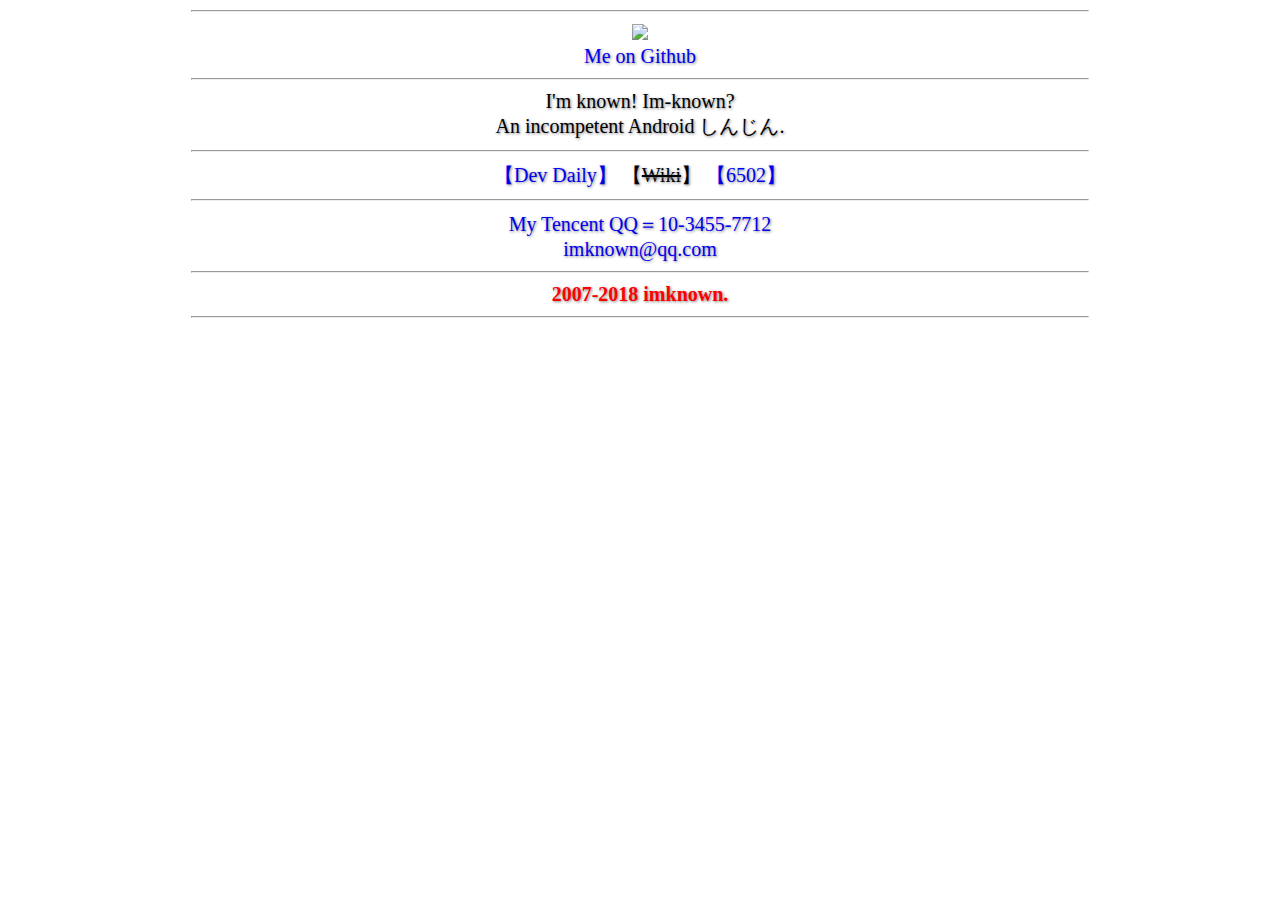
==== index.html @ f47b65bd "Update index.html" ====
<!DOCTYPE html>
<html lang="zh">
<head>
    <meta charset="utf-8" />
    <meta name="robots" content="all" />
    <meta name="keywords" content="imknown" />
    <meta name="description" content="imknown" />
    <meta name="viewport" content="width=device-width, initial-scale=1.0, maximum-scale=1.0, user-scalable=0" />
    <meta name="theme-color" content="#26A69A" />
    
    <title>imknown J. Kimu</title>

    <link rel="stylesheet" type="text/css" href="css/index.css" />

    <link rel="icon" href="favicon.ico" type="image/x-icon" />
    <link rel="shortcut icon" href="favicon.ico" type="image/x-icon" />
</head>

<body>

<main>
    <hr />
    <div id="mainText">
        <img src='https://avatars2.githubusercontent.com/u/5681447?v=3&s=150' /><br/>
        <a href='https://github.com/imknown' target='_blank'>Me on Github</a>

        <hr />

        <ul>
        <li>I'm known! Im-known?</li>
        <li>An incompetent Android しんじん.</li>
        </ul>

        <hr />

        <a href="/IMKDevelopmentDaily" target="_blank">【Dev Daily】</a>
        <a>【<span style="text-decoration: line-through">Wiki</span>】</a>
        <!--a href="game/hide.html#emulator" target="_blank">【6502】</a-->
        <a href="http://imknown.ys168.com/" target="_blank">【6502】</a>

        <hr />

        <ul>
            <!--li><a href="https://wpa.qq.com/msgrd?v=3&uin=1034557712&site=qq&menu=yes" target="_blank"><img class="noBorder" src="https://wpa.qq.com/pa?p=2:1034557712:51" alt="QQ Status" title="My QQ：1034557712" /></a></li-->
            <li><a href="https://wpa.qq.com/msgrd?v=3&uin=1034557712&site=qq&menu=yes" target="_blank">My Tencent QQ＝10-3455-7712</a></li>
            <li><a href="mailto:imknown@qq.com">imknown@qq.com</a></li>
        </ul>

        <hr />

        <div class="red bold">
            <ul>
                <li>2007-2018 imknown. </li>
            </ul>
        </div>

        <hr />

        <!-- Chrome、FireFox、Opera -->
        <!--audio src="media/chu2.ogg" autoplay="autoplay">No sound nya. ~(＞﹏＜)~</audio-->
        <audio src="https://storage.live.com/items/8F7CD96AB4BFA9AA!649?A.mp3" autoplay="autoplay">No sound nya. ~(＞﹏＜)~</audio>

        <!-- IE -->
        <!--bgsound src="media/chu2.ogg" autostart="true"-->
        <bgsound src="https://storage.live.com/items/8F7CD96AB4BFA9AA!649?A.mp3" autostart="true" />
    </div>
</main>

</body>
</html>
---- css/index.css ----
body, div, ul, li, p, a {
    padding: 0px;
    margin: 0px;
    list-style: none;
    font-size: 20px;
    text-decoration: none;
}

hr {
	width: 70%;
}

#mainText {
    text-shadow:1px 1px 3px gray;
	text-align: center;
	font-family: 'Microsoft YaHei UI';
}

.red {
    color: red;
}

.green {
    color: green;
}

.bold {
    font-weight: bold;
}

img.noBorder {
    border: 0px;
}
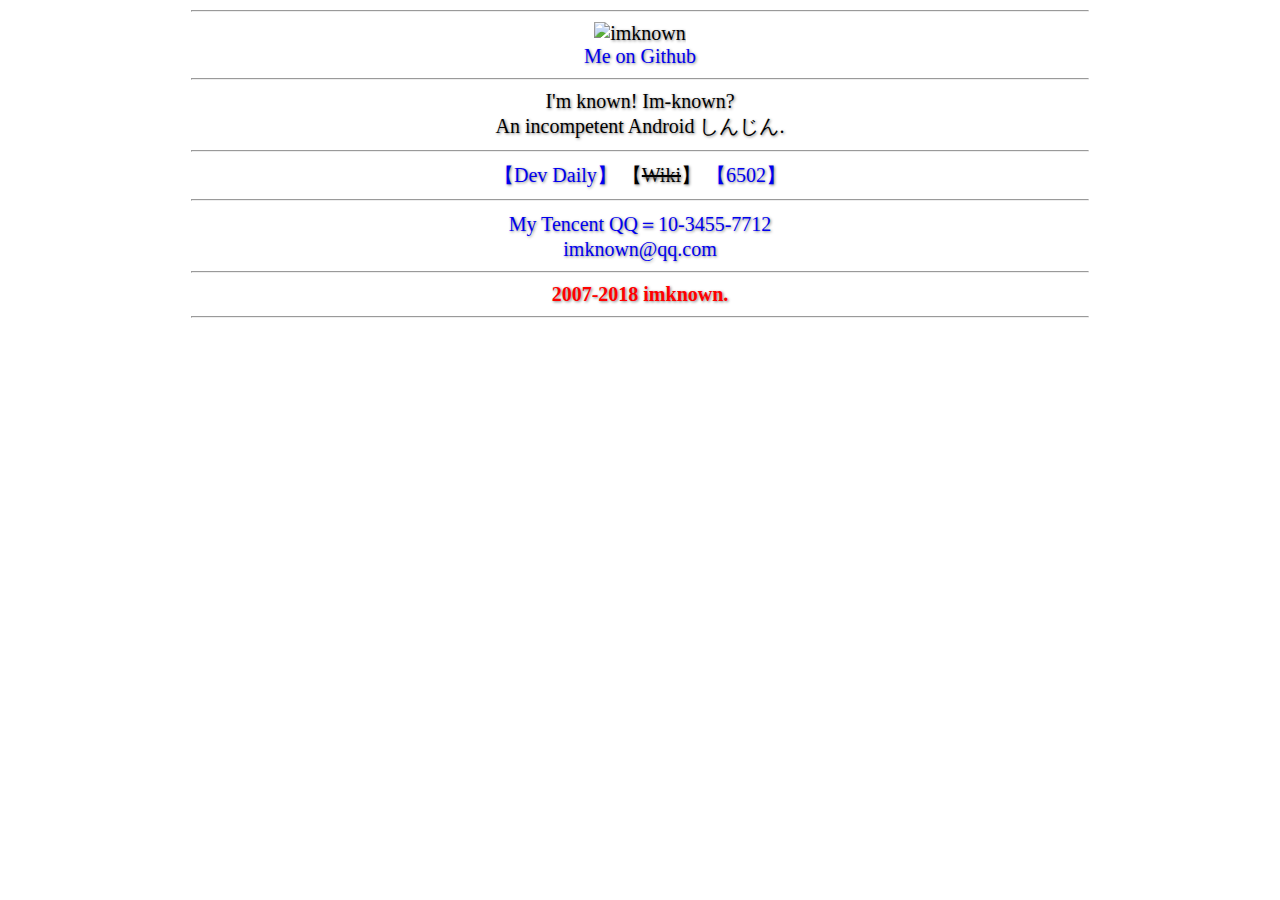
==== commit aed2f565: "Update index.html" ====
--- a/index.html
+++ b/index.html
@@ -21,8 +21,8 @@
 <main>
     <hr />
     <div id="mainText">
-        <img src='https://avatars2.githubusercontent.com/u/5681447?v=3&s=150' /><br/>
-        <a href='https://github.com/imknown' target='_blank'>Me on Github</a>
+        <img src="https://avatars2.githubusercontent.com/u/5681447?v=3&s=150" alt="imknown" title="imknown" /><br/>
+        <a href="https://github.com/imknown" target="_blank" rel="nofollow noopener noreferrer">Me on Github</a>
 
         <hr />
 
@@ -33,17 +33,17 @@
 
         <hr />
 
-        <a href="/IMKDevelopmentDaily" target="_blank">【Dev Daily】</a>
+        <a href="/IMKDevelopmentDaily" target="_blank" rel="nofollow noopener noreferrer">【Dev Daily】</a>
         <a>【<span style="text-decoration: line-through">Wiki</span>】</a>
         <!--a href="game/hide.html#emulator" target="_blank">【6502】</a-->
-        <a href="http://imknown.ys168.com/" target="_blank">【6502】</a>
+        <a href="http://imknown.ys168.com/" target="_blank" rel="nofollow noopener noreferrer">【6502】</a>
 
         <hr />
 
         <ul>
-            <!--li><a href="https://wpa.qq.com/msgrd?v=3&uin=1034557712&site=qq&menu=yes" target="_blank"><img class="noBorder" src="https://wpa.qq.com/pa?p=2:1034557712:51" alt="QQ Status" title="My QQ：1034557712" /></a></li-->
-            <li><a href="https://wpa.qq.com/msgrd?v=3&uin=1034557712&site=qq&menu=yes" target="_blank">My Tencent QQ＝10-3455-7712</a></li>
-            <li><a href="mailto:imknown@qq.com">imknown@qq.com</a></li>
+            <!--li><a href="https://wpa.qq.com/msgrd?v=3&uin=1034557712&site=qq&menu=yes" target="_blank" rel="nofollow noopener noreferrer"><img class="noBorder" src="https://wpa.qq.com/pa?p=2:1034557712:51" alt="QQ Status" title="My QQ：1034557712" /></a></li-->
+            <li><a href="https://wpa.qq.com/msgrd?v=3&uin=1034557712&site=qq&menu=yes" target="_blank" rel="nofollow noopener noreferrer">My Tencent QQ＝10-3455-7712</a></li>
+            <li><a href="mailto:imknown@qq.com" rel="nofollow noopener noreferrer">imknown@qq.com</a></li>
         </ul>
 
         <hr />
@@ -58,11 +58,11 @@
 
         <!-- Chrome、FireFox、Opera -->
         <!--audio src="media/chu2.ogg" autoplay="autoplay">No sound nya. ~(＞﹏＜)~</audio-->
-        <audio src="https://storage.live.com/items/8F7CD96AB4BFA9AA!649?A.mp3" autoplay="autoplay">No sound nya. ~(＞﹏＜)~</audio>
+        <audio src="https://storage.live.com/items/8F7CD96AB4BFA9AA!649/#30 中二病アイキャッチ～美しさ～.mp3" autoplay="autoplay">No sound nya. ~(＞﹏＜)~</audio>
 
         <!-- IE -->
         <!--bgsound src="media/chu2.ogg" autostart="true"-->
-        <bgsound src="https://storage.live.com/items/8F7CD96AB4BFA9AA!649?A.mp3" autostart="true" />
+        <bgsound src="https://storage.live.com/items/8F7CD96AB4BFA9AA!649/#30 中二病アイキャッチ～美しさ～.mp3" autostart="true" />
     </div>
 </main>
 
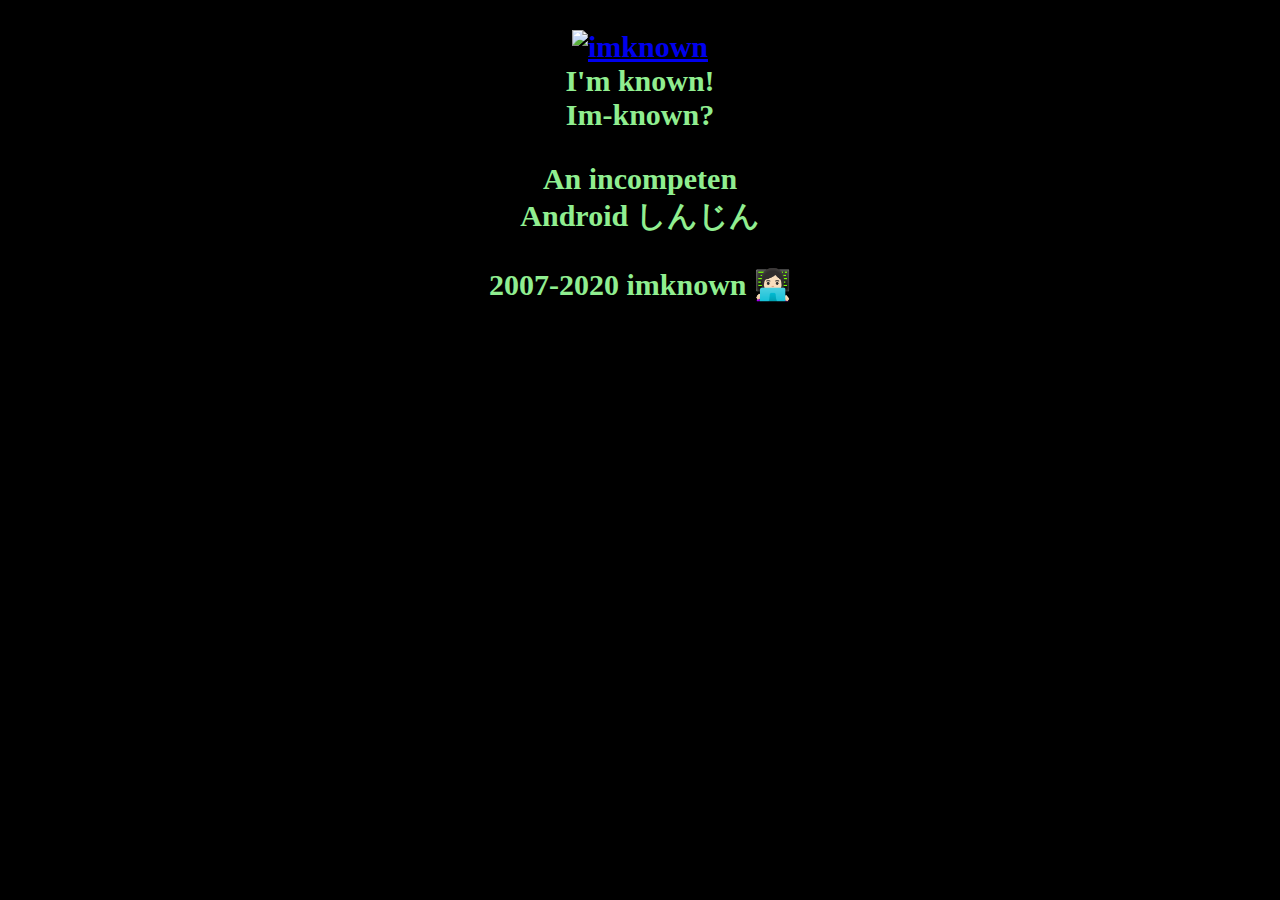
==== commit b65c8664: "Let's Dark!" ====
--- a/index.html
+++ b/index.html
@@ -19,51 +19,20 @@
 <body>
 
 <main>
-    <hr />
-    <div id="mainText">
-        <img src="https://avatars2.githubusercontent.com/u/5681447?v=3&s=150" alt="imknown" title="imknown" /><br/>
-        <a href="https://github.com/imknown" target="_blank" rel="nofollow noopener noreferrer">Me on Github</a>
+    <p>
+        <a href="https://github.com/imknown" target="_blank" rel="nofollow noopener noreferrer">
+            <img src="https://avatars2.githubusercontent.com/u/5681447?v=3&s=150" alt="imknown" title="imknown" />
+        </a><br/>
+        I'm known!<br/>
+        Im-known?
+    </p>
 
-        <hr />
+    <p>
+        An incompeten<br/>
+        Android しんじん
+    </p>
 
-        <ul>
-        <li>I'm known! Im-known?</li>
-        <li>An incompetent Android しんじん.</li>
-        </ul>
-
-        <hr />
-
-        <a href="/IMKDevelopmentDaily" target="_blank" rel="nofollow noopener noreferrer">【Dev Daily】</a>
-        <a>【<span style="text-decoration: line-through">Wiki</span>】</a>
-        <!--a href="game/hide.html#emulator" target="_blank">【6502】</a-->
-        <a href="http://imknown.ys168.com/" target="_blank" rel="nofollow noopener noreferrer">【6502】</a>
-
-        <hr />
-
-        <ul>
-            <!--li><a href="https://wpa.qq.com/msgrd?v=3&uin=1034557712&site=qq&menu=yes" target="_blank" rel="nofollow noopener noreferrer"><img class="noBorder" src="https://wpa.qq.com/pa?p=2:1034557712:51" alt="QQ Status" title="My QQ：1034557712" /></a></li-->
-            <li><a href="https://wpa.qq.com/msgrd?v=3&uin=1034557712&site=qq&menu=yes" target="_blank" rel="nofollow noopener noreferrer">My Tencent QQ＝10-3455-7712</a></li>
-            <li><a href="mailto:imknown@qq.com" rel="nofollow noopener noreferrer">imknown@qq.com</a></li>
-        </ul>
-
-        <hr />
-
-        <div class="red bold">
-            <ul>
-                <li>2007-2018 imknown. </li>
-            </ul>
-        </div>
-
-        <hr />
-
-        <!-- Chrome、FireFox、Opera -->
-        <!--audio src="media/chu2.ogg" autoplay="autoplay">No sound nya. ~(＞﹏＜)~</audio-->
-        <audio src="https://storage.live.com/items/8F7CD96AB4BFA9AA!649/#30 中二病アイキャッチ～美しさ～.mp3" autoplay="autoplay">No sound nya. ~(＞﹏＜)~</audio>
-
-        <!-- IE -->
-        <!--bgsound src="media/chu2.ogg" autostart="true"-->
-        <bgsound src="https://storage.live.com/items/8F7CD96AB4BFA9AA!649/#30 中二病アイキャッチ～美しさ～.mp3" autostart="true" />
-    </div>
+    <p>2007-2020 imknown 👩🏻‍💻</p>
 </main>
 
 </body>
--- a/css/index.css
+++ b/css/index.css
@@ -1,33 +1,9 @@
-body, div, ul, li, p, a {
-    padding: 0px;
-    margin: 0px;
-    list-style: none;
-    font-size: 20px;
+body {
+    background-color: black;
+    color: lightgreen;
+    font-family: 'Consolas';
+    font-size: 30px;
+    font-weight: bold;
+    text-align: center;
     text-decoration: none;
-}
-
-hr {
-	width: 70%;
-}
-
-#mainText {
-    text-shadow:1px 1px 3px gray;
-	text-align: center;
-	font-family: 'Microsoft YaHei UI';
-}
-
-.red {
-    color: red;
-}
-
-.green {
-    color: green;
-}
-
-.bold {
-    font-weight: bold;
-}
-
-img.noBorder {
-    border: 0px;
-}
+}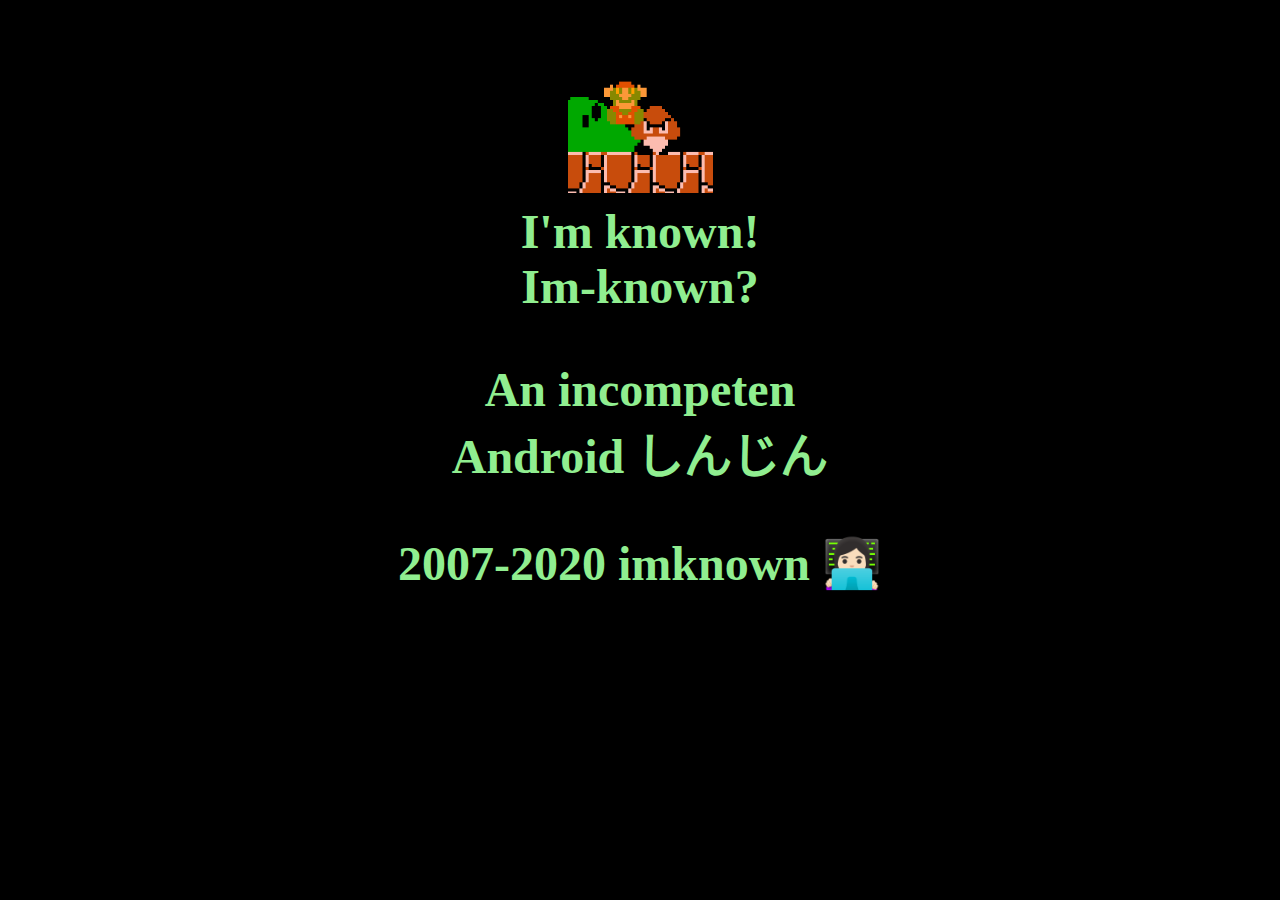
==== commit 9a7a86f5: "Update" ====
--- a/index.html
+++ b/index.html
@@ -1,19 +1,19 @@
 <!DOCTYPE html>
-<html lang="zh">
+<html lang="zh-CN">
 <head>
     <meta charset="utf-8" />
     <meta name="robots" content="all" />
     <meta name="keywords" content="imknown" />
     <meta name="description" content="imknown" />
     <meta name="viewport" content="width=device-width, initial-scale=1.0, maximum-scale=1.0, user-scalable=0" />
-    <meta name="theme-color" content="#26A69A" />
+    <meta name="theme-color" content="black" />
     
     <title>imknown J. Kimu</title>
 
     <link rel="stylesheet" type="text/css" href="css/index.css" />
 
-    <link rel="icon" href="favicon.ico" type="image/x-icon" />
-    <link rel="shortcut icon" href="favicon.ico" type="image/x-icon" />
+    <link rel="icon" href="favicon.png" />
+    <link rel="shortcut icon" href="favicon.png" />
 </head>
 
 <body>
@@ -21,7 +21,7 @@
 <main>
     <p>
         <a href="https://github.com/imknown" target="_blank" rel="nofollow noopener noreferrer">
-            <img src="https://avatars2.githubusercontent.com/u/5681447?v=3&s=150" alt="imknown" title="imknown" />
+            <img src="favicon.png" alt="imknown" title="imknown" width="145" height="145" />
         </a><br/>
         I'm known!<br/>
         Im-known?
--- a/css/index.css
+++ b/css/index.css
@@ -1,9 +1,8 @@
 body {
     background-color: black;
     color: lightgreen;
-    font-family: 'Consolas';
-    font-size: 30px;
+    font-size: 3em;
     font-weight: bold;
     text-align: center;
     text-decoration: none;
-}+}
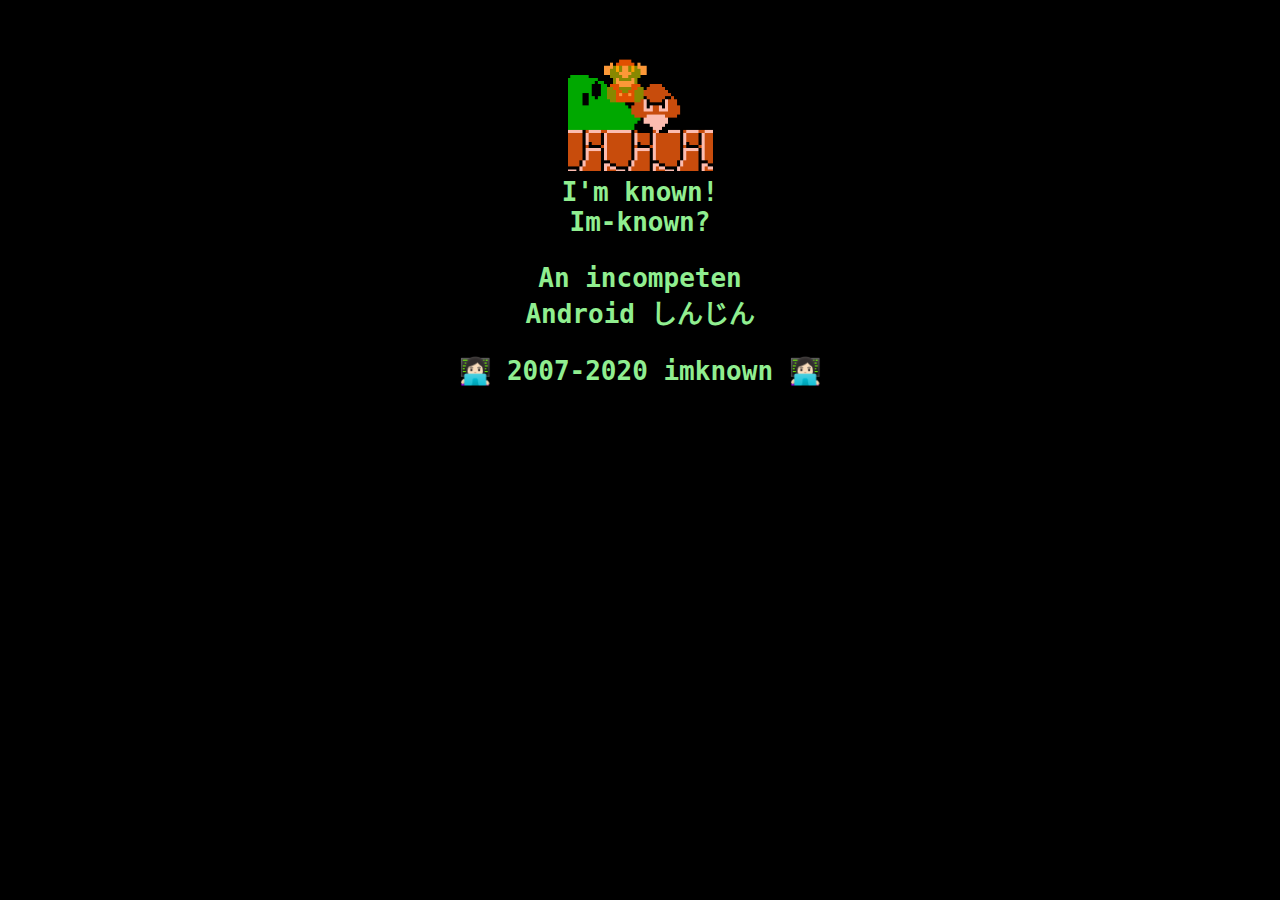
==== commit 4ca27739: "Update" ====
--- a/index.html
+++ b/index.html
@@ -32,7 +32,7 @@
         Android しんじん
     </p>
 
-    <p>2007-2020 imknown 👩🏻‍💻</p>
+    <p>👩🏻‍💻 2007-2020 imknown 👩🏻‍💻</p>
 </main>
 
 </body>
--- a/css/index.css
+++ b/css/index.css
@@ -1,7 +1,8 @@
 body {
     background-color: black;
     color: lightgreen;
-    font-size: 3em;
+    font-family: 'DejaVu Sans Mono', Consolas, Monaco, 'Roboto Mono', Menlo, monospace;
+    font-size: 26px;
     font-weight: bold;
     text-align: center;
     text-decoration: none;
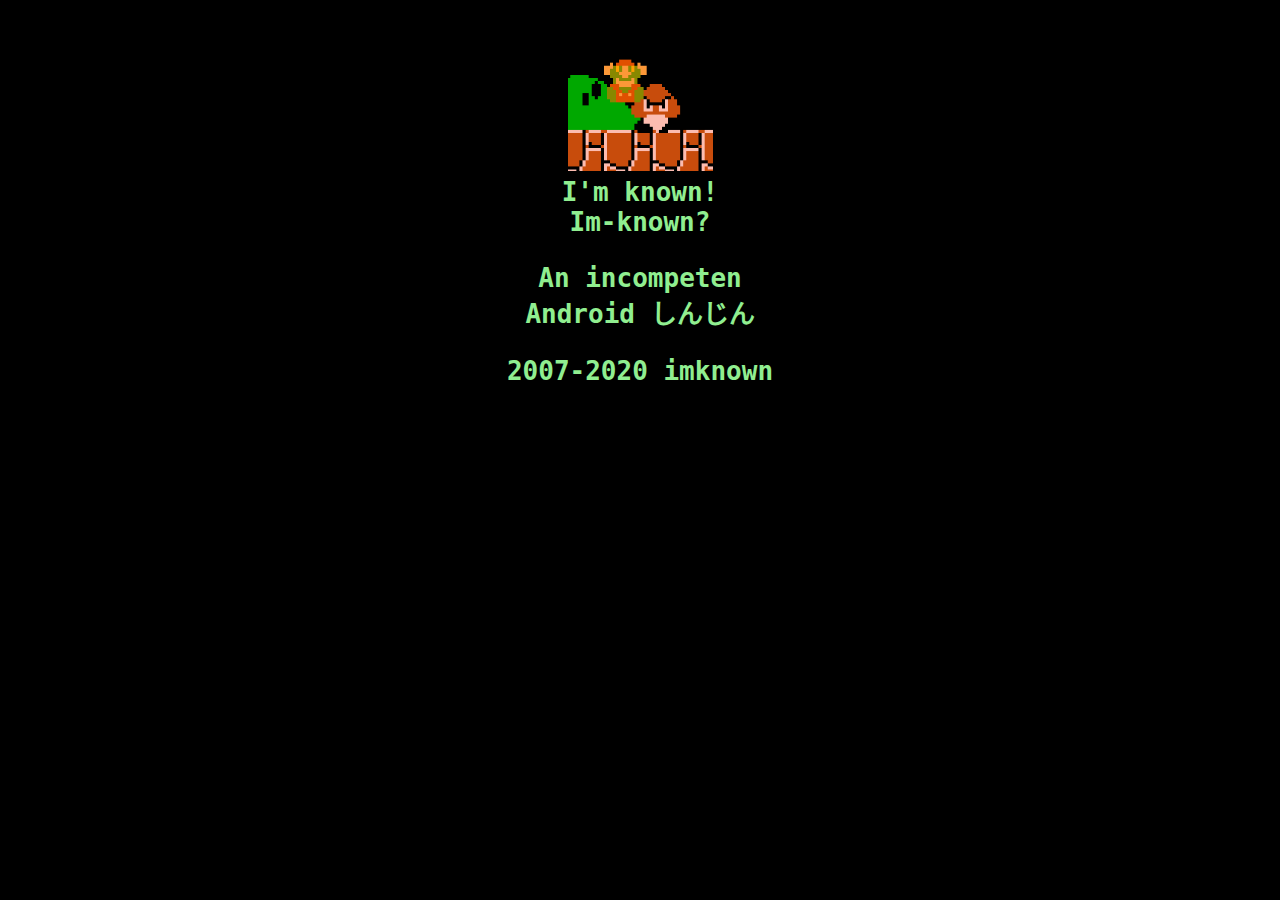
==== commit f117c7a6: "Update" ====
--- a/index.html
+++ b/index.html
@@ -32,7 +32,7 @@
         Android しんじん
     </p>
 
-    <p>👩🏻‍💻 2007-2020 imknown 👩🏻‍💻</p>
+    <p>2007-2020 imknown</p>
 </main>
 
 </body>
--- a/css/index.css
+++ b/css/index.css
@@ -1,7 +1,7 @@
 body {
     background-color: black;
     color: lightgreen;
-    font-family: 'DejaVu Sans Mono', Consolas, Monaco, 'Roboto Mono', Menlo, monospace;
+    font-family: 'DejaVu Sans Mono', Consolas, 'Roboto Mono', Meiryo;
     font-size: 26px;
     font-weight: bold;
     text-align: center;
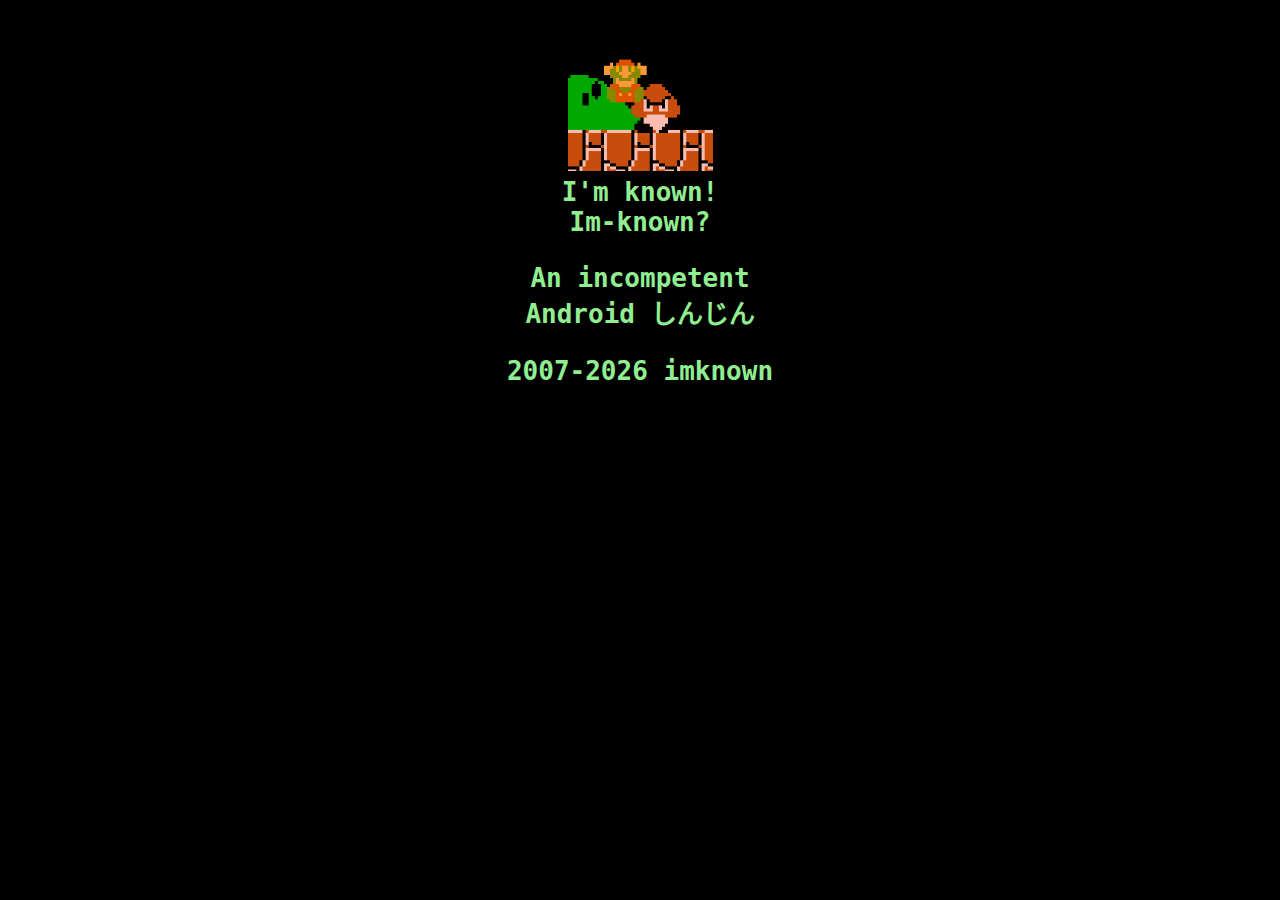
==== commit 59ba1200: "Fix typo" ====
--- a/index.html
+++ b/index.html
@@ -28,11 +28,11 @@
     </p>
 
     <p>
-        An incompeten<br/>
+        An incompetent<br/>
         Android しんじん
     </p>
 
-    <p>2007-2020 imknown</p>
+    <p>2007-<script>document.write(new Date().getFullYear())</script> imknown</p>
 </main>
 
 </body>
--- a/css/index.css
+++ b/css/index.css
@@ -1,7 +1,7 @@
 body {
     background-color: black;
     color: lightgreen;
-    font-family: 'DejaVu Sans Mono', Consolas, 'Roboto Mono', Meiryo;
+    font-family: Consolas, MS Gothic, monospace;
     font-size: 26px;
     font-weight: bold;
     text-align: center;
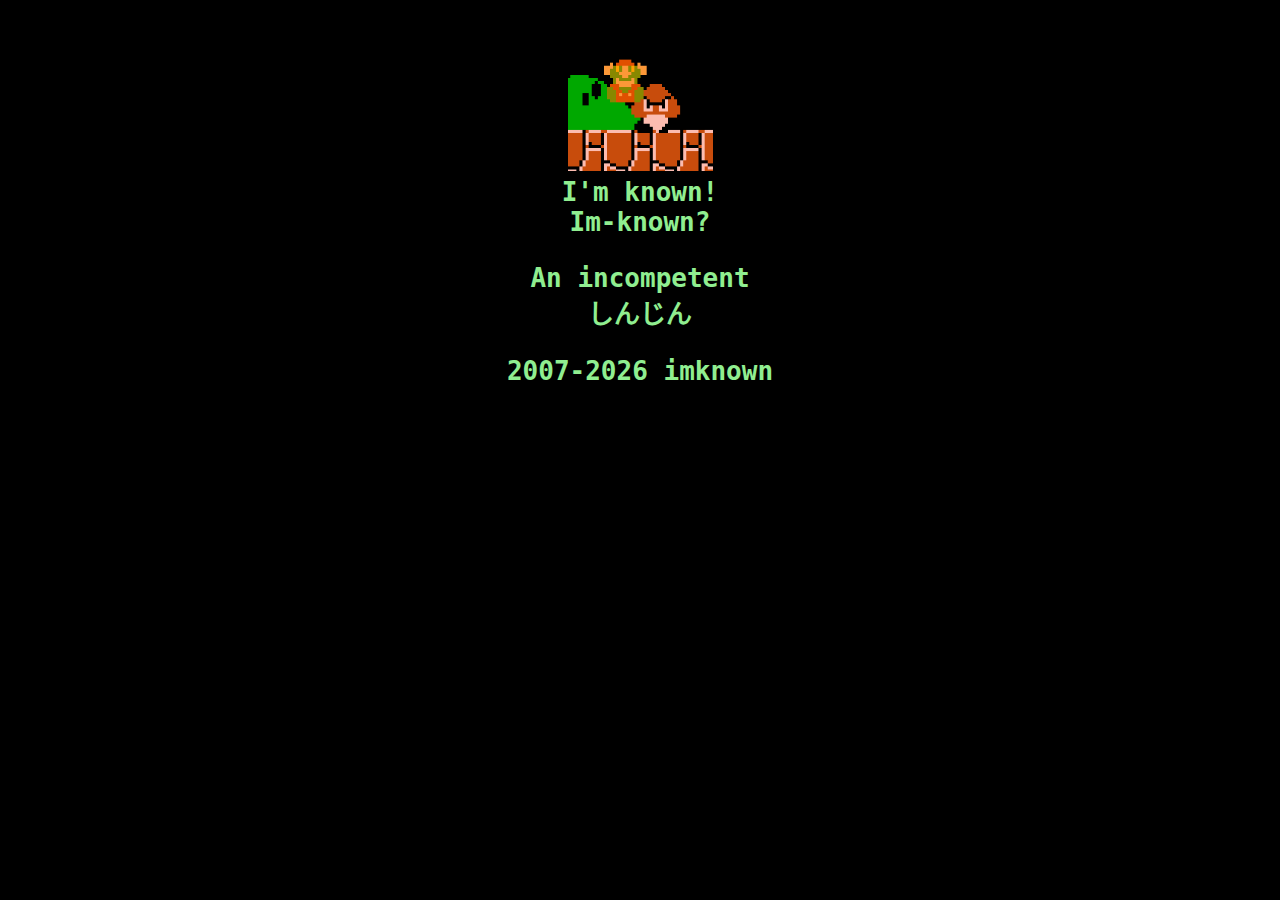
==== commit 86e8f53e: "Update index.html" ====
--- a/index.html
+++ b/index.html
@@ -8,7 +8,7 @@
     <meta name="viewport" content="width=device-width, initial-scale=1.0, maximum-scale=1.0, user-scalable=0" />
     <meta name="theme-color" content="black" />
     
-    <title>imknown J. Kimu</title>
+    <title>imknown</title>
 
     <link rel="stylesheet" type="text/css" href="css/index.css" />
 
@@ -29,7 +29,7 @@
 
     <p>
         An incompetent<br/>
-        Android しんじん
+        しんじん
     </p>
 
     <p>2007-<script>document.write(new Date().getFullYear())</script> imknown</p>
